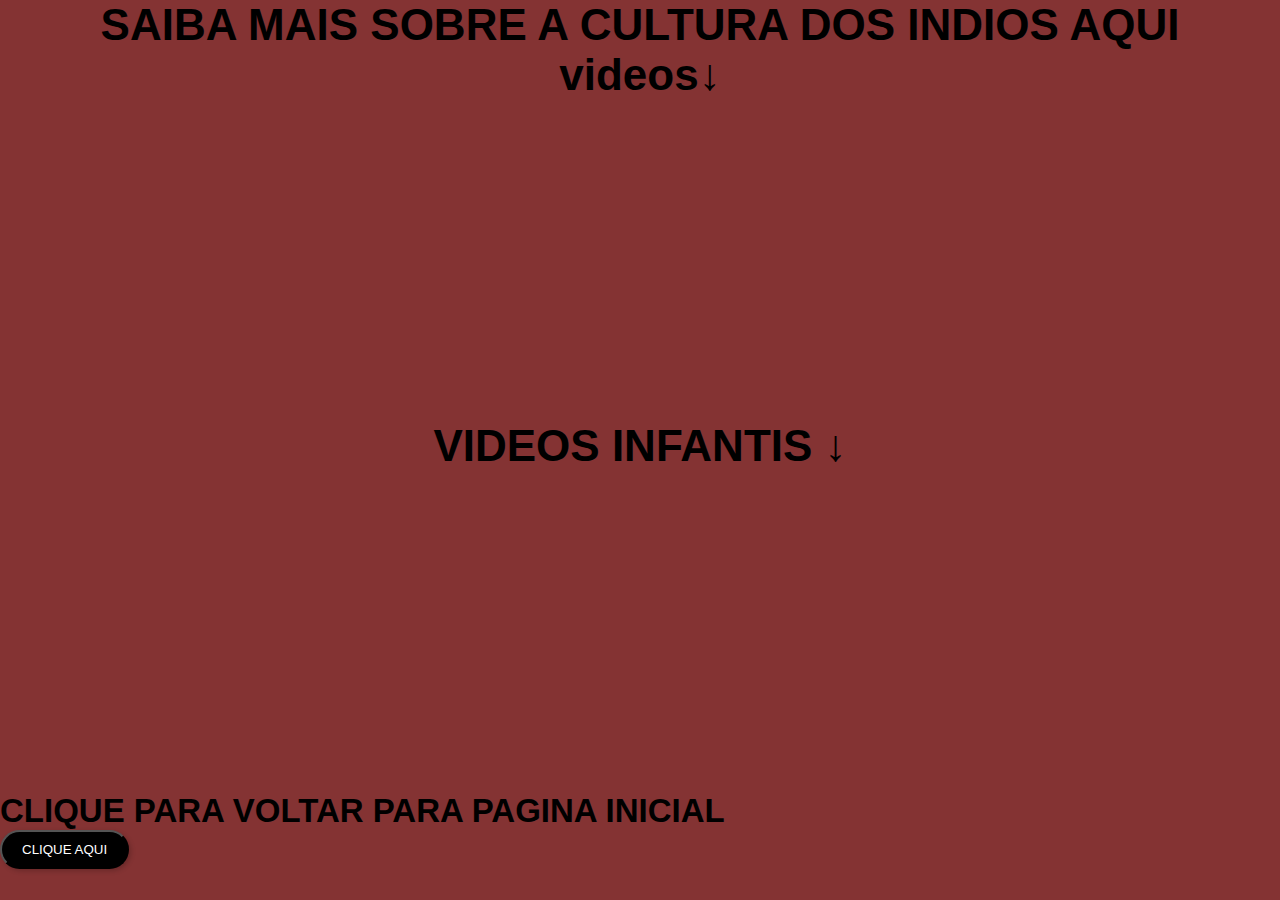
==== pagina1.html @ 53d5ed40 "projeto" ====
<!DOCTYPE html>
<html>
        <head>
            <meta charset="UTF-8">
            <title>Document</title>
            <link rel="stylesheet" type="text/css" href="styles.css" media="screen"/>
        </head>
    <body>
        <h1>SAIBA MAIS SOBRE A CULTURA DOS INDIOS AQUI  </h1>
    </body>
    <h1>videos↓</h1>

    <iframe width="560" height="315" src="https://www.youtube.com/embed/76-V6ZJKvFw?si=KmNUTdqRUbMzETnY" title="YouTube video player" frameborder="0" allow="accelerometer; autoplay; clipboard-write; encrypted-media; gyroscope; picture-in-picture; web-share" referrerpolicy="strict-origin-when-cross-origin" allowfullscreen></iframe>
    <iframe width="560" height="315" src="https://www.youtube.com/embed/ZecRLbA7H3w?si=sD7OZhjF3l5qbv1O" title="YouTube video player" frameborder="0" allow="accelerometer; autoplay; clipboard-write; encrypted-media; gyroscope; picture-in-picture; web-share" referrerpolicy="strict-origin-when-cross-origin" allowfullscreen></iframe>
    <h1>VIDEOS INFANTIS ↓</h1>
    <iframe width="560" height="315" src="https://www.youtube.com/embed/Adp8qocgS_Y?si=X_SWS6xN_Vd12rg5" title="YouTube video player" frameborder="0" allow="accelerometer; autoplay; clipboard-write; encrypted-media; gyroscope; picture-in-picture; web-share" referrerpolicy="strict-origin-when-cross-origin" allowfullscreen></iframe>
    <iframe width="560" height="315" src="https://www.youtube.com/embed/cQkA5PDow2s?si=4NRDh3L9MTnI2108" title="YouTube video player" frameborder="0" allow="accelerometer; autoplay; clipboard-write; encrypted-media; gyroscope; picture-in-picture; web-share" referrerpolicy="strict-origin-when-cross-origin" allowfullscreen></iframe>

        <h2>CLIQUE PARA VOLTAR PARA PAGINA INICIAL</h2>
        <a href='index.html'><button> CLIQUE AQUI</button></a>
</html>
---- styles.css ----
*{
    margin: 0;
    padding: 0;
}

body{
    font-family: Arial, Helvetica, sans-serif;
    font-size: 22px;
}


#cabecalho{
    height: 150px;
    background-color: rgb(132, 51, 51);
    width: 95%;
    margin: 0 auto;
    text-align: center;
}

#menu{
    height: 1150px;
    width: 300px;
    background-color: white;
    float: left;
    margin-left: 37px;
    margin-top: 10px;
}

#conteudo{
    height: 1150px;
    width: 800px;
    background-color: lightgrey;
    float: left;
    margin-left: 5px;
    margin-top: 10px;
    text-align: center;
}

#lado{
    height: 1150px;
    width: 290px;
    background-color: white;
    float: left;
    margin-left: 5px;
    margin-top: 10px;
    margin-block-end: 5px;
}

#rodape{
    height: 100px;
    /*width: 300px;*/
    background-color: rgb(132, 51, 51);
    clear: both;
    width: 95%;
    margin: 0 auto;
    text-align: center;
}

button {
    border-radius: 20px; 
    padding: 10px 20px; 
    background-color: #000000;
    color: white; 
    text-align: center; 
    text-decoration: none; 
    display: inline-block;
    box-shadow: 2px 2px 5px rgba(0, 0, 0, 0.2); 
}

body{
    background-color: rgb(132, 51, 51);
}
h1{
    text-align: center;
}
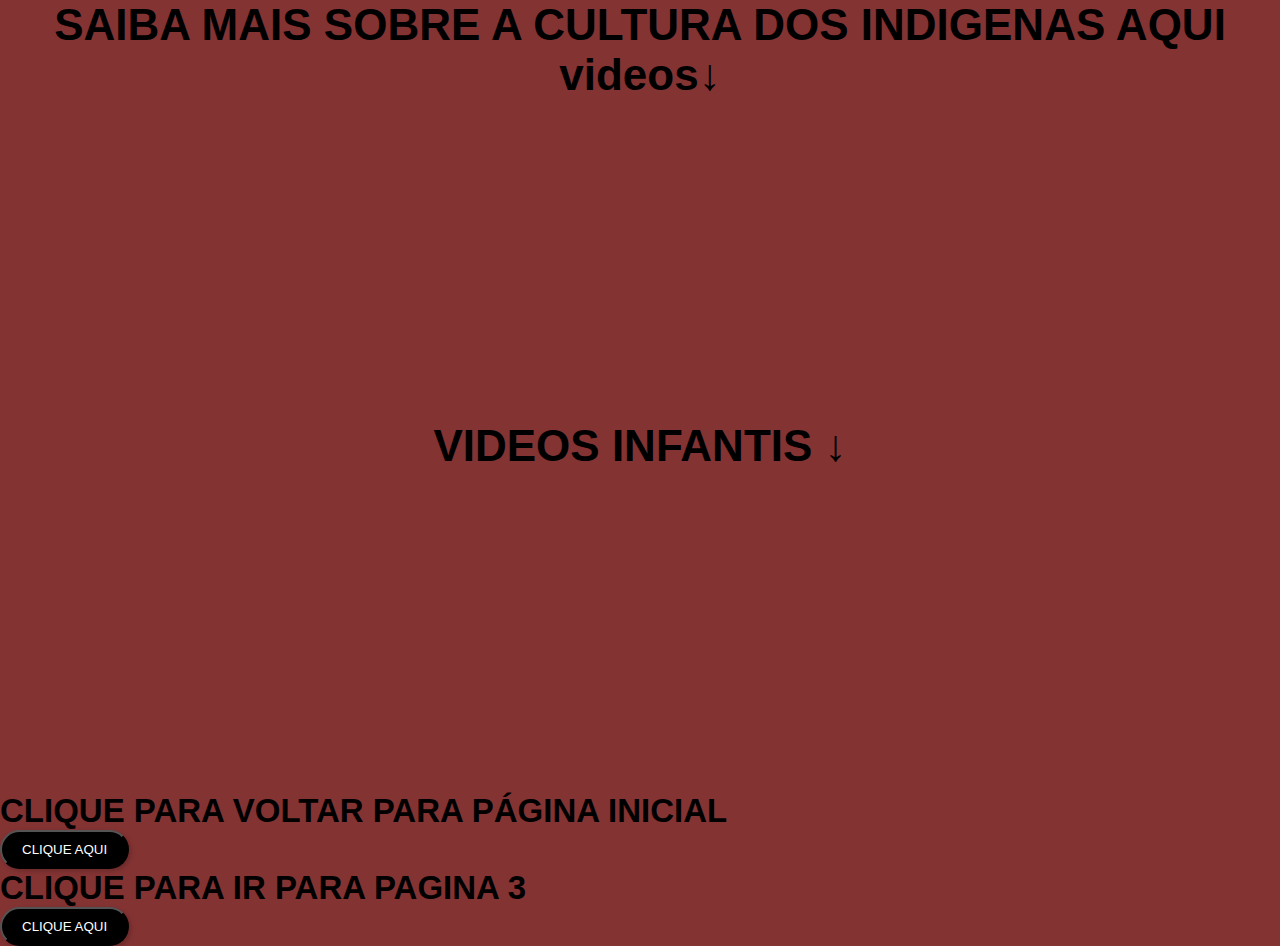
==== commit 4ff33c9e: "projetos01" ====
--- a/pagina1.html
+++ b/pagina1.html
@@ -6,7 +6,7 @@
             <link rel="stylesheet" type="text/css" href="styles.css" media="screen"/>
         </head>
     <body>
-        <h1>SAIBA MAIS SOBRE A CULTURA DOS INDIOS AQUI  </h1>
+        <h1>SAIBA MAIS SOBRE A CULTURA DOS INDIGENAS AQUI  </h1>
     </body>
     <h1>videos↓</h1>
 
@@ -16,6 +16,8 @@
     <iframe width="560" height="315" src="https://www.youtube.com/embed/Adp8qocgS_Y?si=X_SWS6xN_Vd12rg5" title="YouTube video player" frameborder="0" allow="accelerometer; autoplay; clipboard-write; encrypted-media; gyroscope; picture-in-picture; web-share" referrerpolicy="strict-origin-when-cross-origin" allowfullscreen></iframe>
     <iframe width="560" height="315" src="https://www.youtube.com/embed/cQkA5PDow2s?si=4NRDh3L9MTnI2108" title="YouTube video player" frameborder="0" allow="accelerometer; autoplay; clipboard-write; encrypted-media; gyroscope; picture-in-picture; web-share" referrerpolicy="strict-origin-when-cross-origin" allowfullscreen></iframe>
 
-        <h2>CLIQUE PARA VOLTAR PARA PAGINA INICIAL</h2>
+        <h2>CLIQUE PARA VOLTAR PARA PÁGINA INICIAL</h2>
         <a href='index.html'><button> CLIQUE AQUI</button></a>
+        <h2>CLIQUE PARA IR PARA PAGINA 3</h2>
+        <a href='pagina2.html'><button> CLIQUE AQUI</button></a>
 </html>--- a/styles.css
+++ b/styles.css
@@ -72,4 +72,13 @@
 }
 h1{
     text-align: center;
+}
+#conteudo2{
+    height: 300px;
+    width: 800px;
+    background-color: lightgrey;
+    float: left;
+    margin-left: 340px;
+    margin-top: 10px;
+    text-align: center;
 }